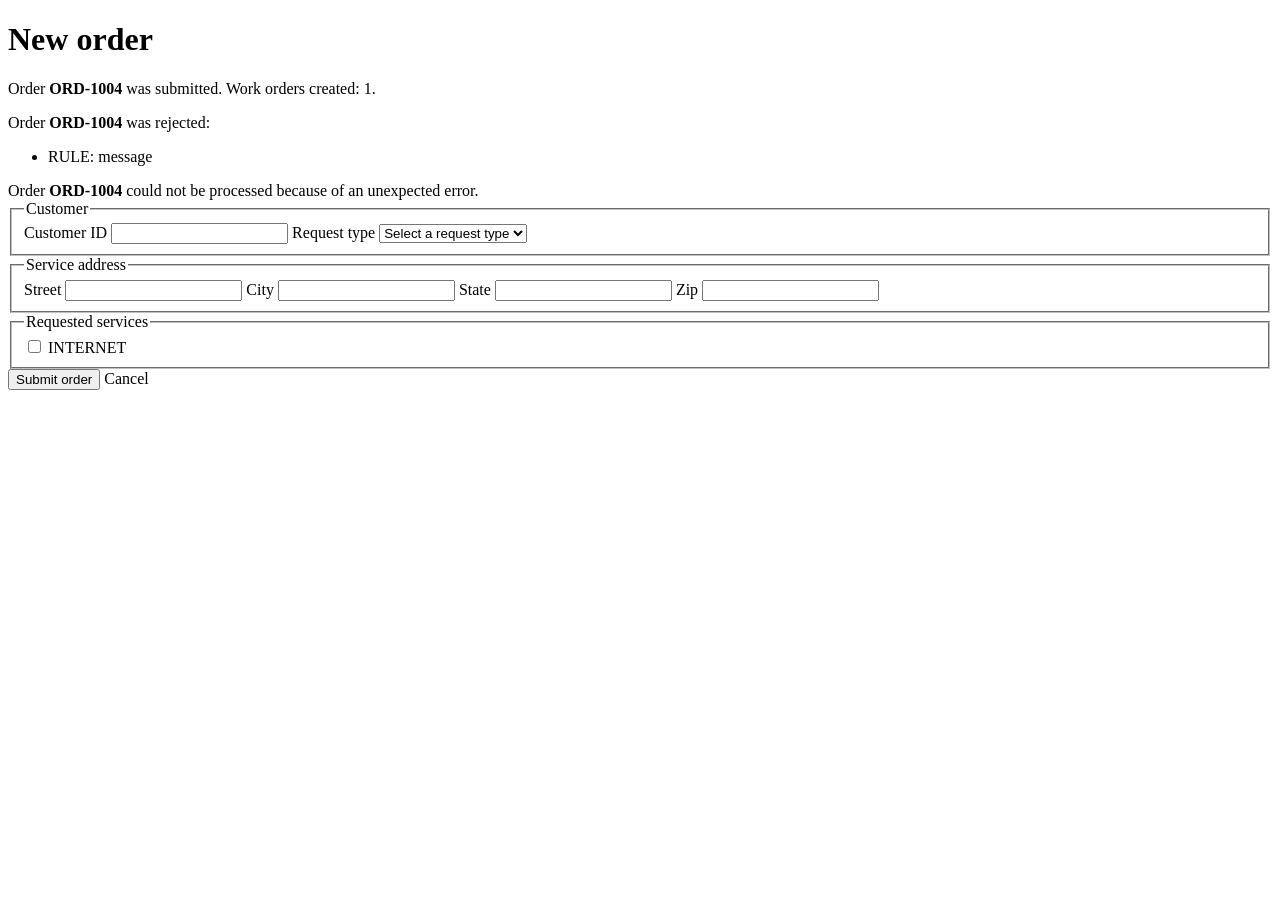
==== src/main/resources/templates/order-form.html @ 5c80ae7c "Add order entry screen with generated order IDs (KAN-5). Adds a server-rendered Thymeleaf form at /o" ====
<!DOCTYPE html>
<html lang="en" xmlns:th="http://www.thymeleaf.org" th:replace="~{layout :: page(~{::title}, ~{::main})}">
<head>
    <title>New order</title>
</head>
<body>
<main>
    <h1>New order</h1>

    <div class="message success" th:if="${submittedOrderId}">
        Order <strong th:text="${submittedOrderId}">ORD-1004</strong> was submitted.
        Work orders created: <span th:text="${workOrderCount}">1</span>.
    </div>

    <div class="message error" th:if="${violations}">
        <p>Order <strong th:text="${rejectedOrderId}">ORD-1004</strong> was rejected:</p>
        <ul>
            <li th:each="violation : ${violations}" th:text="${violation}">RULE: message</li>
        </ul>
    </div>

    <div class="message error" th:if="${failedOrderId}">
        Order <strong th:text="${failedOrderId}">ORD-1004</strong> could not be processed because of an unexpected error.
    </div>

    <form th:action="@{/orders}" th:object="${orderForm}" method="post">
        <fieldset>
            <legend>Customer</legend>
            <label for="customerId">Customer ID</label>
            <input type="text" th:field="*{customerId}">

            <label for="requestType">Request type</label>
            <select th:field="*{requestType}">
                <option value="">Select a request type</option>
                <option th:each="type : ${requestTypes}" th:value="${type}" th:text="${type}">NEW_INSTALL</option>
            </select>
        </fieldset>

        <fieldset>
            <legend>Service address</legend>
            <label for="street">Street</label>
            <input type="text" th:field="*{street}">

            <label for="city">City</label>
            <input type="text" th:field="*{city}">

            <label for="state">State</label>
            <input type="text" th:field="*{state}">

            <label for="zip">Zip</label>
            <input type="text" th:field="*{zip}">
        </fieldset>

        <fieldset>
            <legend>Requested services</legend>
            <label class="choice" th:each="code : ${serviceCodes}">
                <input type="checkbox" th:field="*{requestedServices}" th:value="${code}">
                <span th:text="${code}">INTERNET</span>
            </label>
        </fieldset>

        <div class="actions">
            <button type="submit" class="button primary">Submit order</button>
            <a class="button" th:href="@{/}">Cancel</a>
        </div>
    </form>
</main>
</body>
</html>
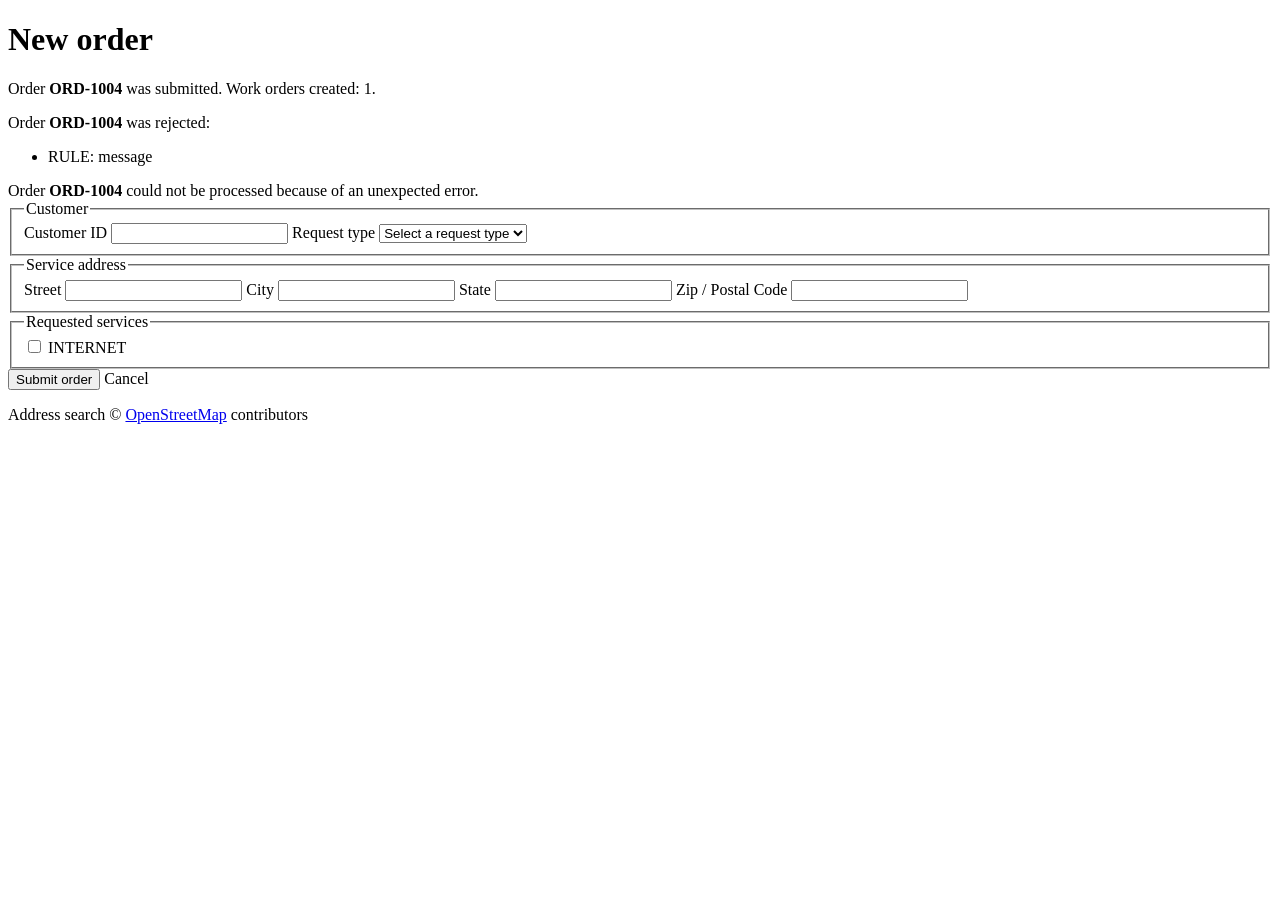
==== commit 99cfd58d: "Add Find address lookup to the order entry screen (KAN-14). The New order form gets a Find address b" ====
--- a/src/main/resources/templates/order-form.html
+++ b/src/main/resources/templates/order-form.html
@@ -47,8 +47,18 @@
             <label for="state">State</label>
             <input type="text" th:field="*{state}">
 
-            <label for="zip">Zip</label>
+            <label for="zip">Zip / Postal Code</label>
             <input type="text" th:field="*{zip}">
+
+            <!-- Hidden until address-form.js reveals it, so the form is unchanged without JavaScript -->
+            <div class="address-lookup" id="address-lookup" hidden>
+                <button type="button" class="button" id="find-address">Find address</button>
+                <p class="lookup-status" id="address-lookup-status" role="status" aria-live="polite"></p>
+                <div class="address-matches" id="address-matches" hidden>
+                    <ul id="address-match-list" aria-label="Matching addresses"></ul>
+                    <button type="button" class="button" id="close-address-matches">Close without choosing</button>
+                </div>
+            </div>
         </fieldset>
 
         <fieldset>
@@ -64,6 +74,14 @@
             <a class="button" th:href="@{/}">Cancel</a>
         </div>
     </form>
+
+    <p class="osm-attribution">
+        Address search &copy;
+        <a href="https://www.openstreetmap.org/copyright" target="_blank" rel="noopener">OpenStreetMap</a> contributors
+    </p>
+
+    <script th:src="@{/js/address-lookup.js}"></script>
+    <script th:src="@{/js/address-form.js}"></script>
 </main>
 </body>
 </html>
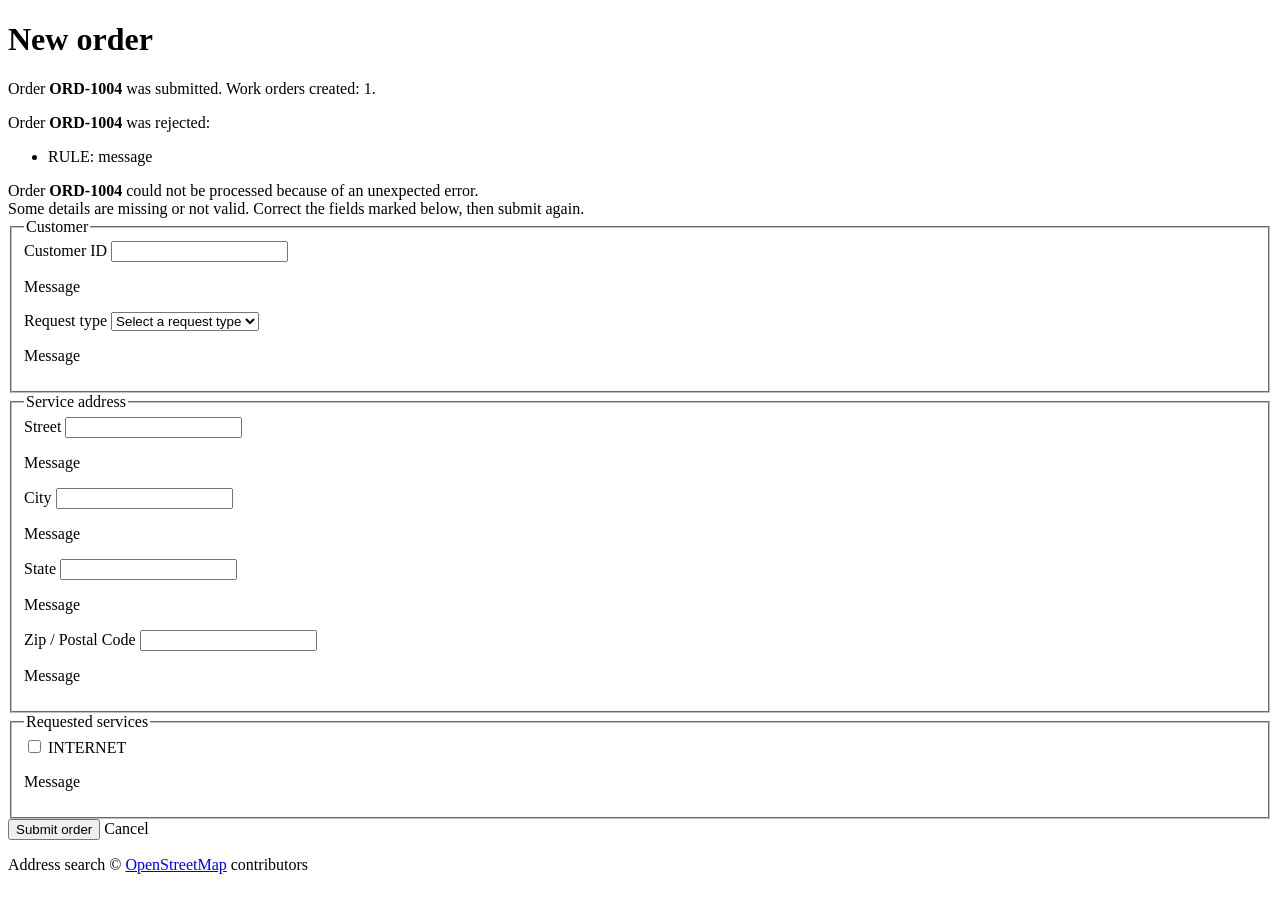
==== commit 41548de7: "Add field-by-field validation to the order entry screen (KAN-6). OrderFormValidator checks customer " ====
--- a/src/main/resources/templates/order-form.html
+++ b/src/main/resources/templates/order-form.html
@@ -24,31 +24,41 @@
     </div>
 
     <form th:action="@{/orders}" th:object="${orderForm}" method="post">
+        <div class="message error" th:if="${#fields.hasAnyErrors()}">
+            Some details are missing or not valid. Correct the fields marked below, then submit again.
+        </div>
+
         <fieldset>
             <legend>Customer</legend>
             <label for="customerId">Customer ID</label>
-            <input type="text" th:field="*{customerId}">
+            <input type="text" th:field="*{customerId}" th:errorclass="field-invalid">
+            <p class="field-error" th:if="${#fields.hasErrors('customerId')}" th:errors="*{customerId}">Message</p>
 
             <label for="requestType">Request type</label>
-            <select th:field="*{requestType}">
+            <select th:field="*{requestType}" th:errorclass="field-invalid">
                 <option value="">Select a request type</option>
                 <option th:each="type : ${requestTypes}" th:value="${type}" th:text="${type}">NEW_INSTALL</option>
             </select>
+            <p class="field-error" th:if="${#fields.hasErrors('requestType')}" th:errors="*{requestType}">Message</p>
         </fieldset>
 
         <fieldset>
             <legend>Service address</legend>
             <label for="street">Street</label>
-            <input type="text" th:field="*{street}">
+            <input type="text" th:field="*{street}" th:errorclass="field-invalid">
+            <p class="field-error" th:if="${#fields.hasErrors('street')}" th:errors="*{street}">Message</p>
 
             <label for="city">City</label>
-            <input type="text" th:field="*{city}">
+            <input type="text" th:field="*{city}" th:errorclass="field-invalid">
+            <p class="field-error" th:if="${#fields.hasErrors('city')}" th:errors="*{city}">Message</p>
 
             <label for="state">State</label>
-            <input type="text" th:field="*{state}">
+            <input type="text" th:field="*{state}" th:errorclass="field-invalid">
+            <p class="field-error" th:if="${#fields.hasErrors('state')}" th:errors="*{state}">Message</p>
 
             <label for="zip">Zip / Postal Code</label>
-            <input type="text" th:field="*{zip}">
+            <input type="text" th:field="*{zip}" th:errorclass="field-invalid">
+            <p class="field-error" th:if="${#fields.hasErrors('zip')}" th:errors="*{zip}">Message</p>
 
             <!-- Hidden until address-form.js reveals it, so the form is unchanged without JavaScript -->
             <div class="address-lookup" id="address-lookup" hidden>
@@ -67,6 +77,7 @@
                 <input type="checkbox" th:field="*{requestedServices}" th:value="${code}">
                 <span th:text="${code}">INTERNET</span>
             </label>
+            <p class="field-error" th:if="${#fields.hasErrors('requestedServices')}" th:errors="*{requestedServices}">Message</p>
         </fieldset>
 
         <div class="actions">
